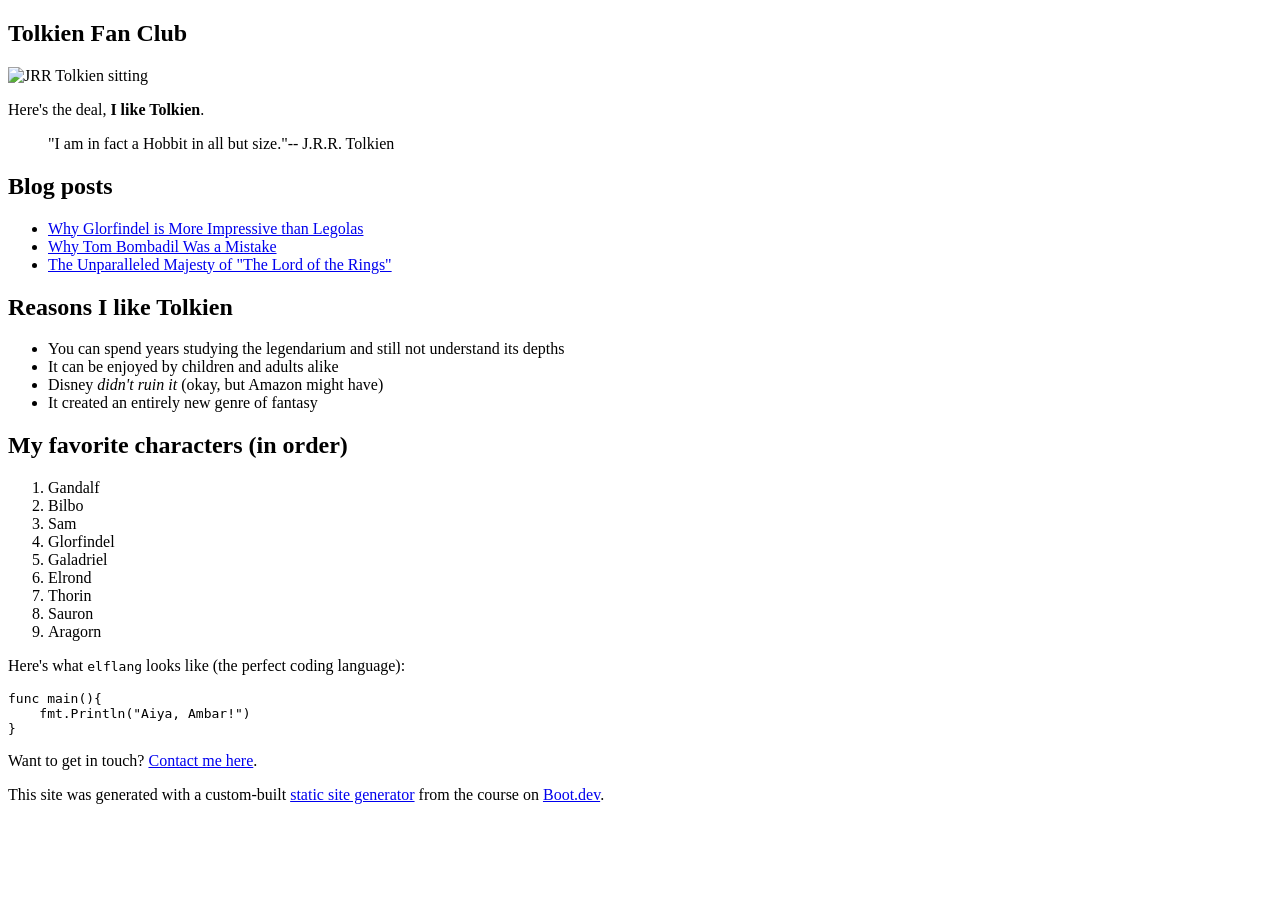
==== docs/index.html @ 5e7468aa "deploy public site" ====
<!DOCTYPE html>
<html>

<head>
    <meta charset="utf-8">
    <meta name="viewport" content="width=device-width, initial-scale=1">
    <title> Tolkien Fan Club </title>
    <link href="/static-site-generator/index.css" rel="stylesheet">
</head>

<body>
    <article>
        <p><h1>Tolkien Fan Club</h1><p><img src="/static-site-generator/images/tolkien.png" alt="JRR Tolkien sitting"></img></p><p>Here's the deal, <b>I like Tolkien</b>.</p><blockquote>"I am in fact a Hobbit in all but size."-- J.R.R. Tolkien</blockquote><h2>Blog posts</h2><ul><li><a href="/static-site-generator/blog/glorfindel">Why Glorfindel is More Impressive than Legolas</a></li><li><a href="/static-site-generator/blog/tom">Why Tom Bombadil Was a Mistake</a></li><li><a href="/static-site-generator/blog/majesty">The Unparalleled Majesty of "The Lord of the Rings"</a></li></ul><h2>Reasons I like Tolkien</h2><ul><li>You can spend years studying the legendarium and still not understand its depths</li><li>It can be enjoyed by children and adults alike</li><li>Disney <i>didn't ruin it</i> (okay, but Amazon might have)</li><li>It created an entirely new genre of fantasy</li></ul><h2>My favorite characters (in order)</h2><ol><li>Gandalf</li><li>Bilbo</li><li>Sam</li><li>Glorfindel</li><li>Galadriel</li><li>Elrond</li><li>Thorin</li><li>Sauron</li><li>Aragorn</li></ol><p>Here's what <code>elflang</code> looks like (the perfect coding language):</p><pre><code>func main(){
    fmt.Println("Aiya, Ambar!")
}</code></pre><p>Want to get in touch? <a href="/static-site-generator/contact">Contact me here</a>.</p><p>This site was generated with a custom-built <a href="https://www.boot.dev/courses/build-static-site-generator-python">static site generator</a> from the course on <a href="https://www.boot.dev">Boot.dev</a>.</p></p>
    </article>
</body>

</html>
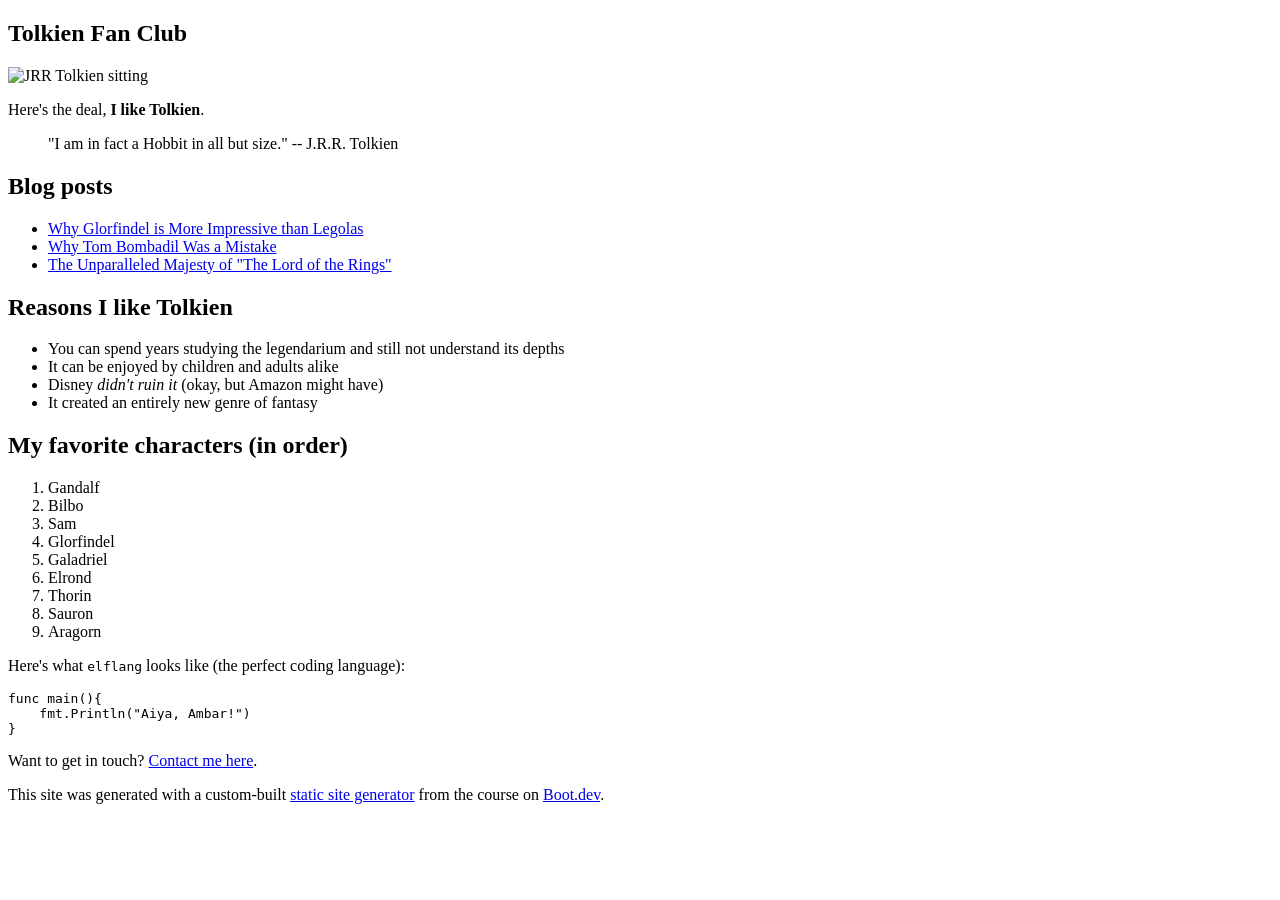
==== commit 0e8904fa: "apply changes to deployed site" ====
--- a/docs/index.html
+++ b/docs/index.html
@@ -10,7 +10,8 @@
 
 <body>
     <article>
-        <p><h1>Tolkien Fan Club</h1><p><img src="/static-site-generator/images/tolkien.png" alt="JRR Tolkien sitting"></img></p><p>Here's the deal, <b>I like Tolkien</b>.</p><blockquote>"I am in fact a Hobbit in all but size."-- J.R.R. Tolkien</blockquote><h2>Blog posts</h2><ul><li><a href="/static-site-generator/blog/glorfindel">Why Glorfindel is More Impressive than Legolas</a></li><li><a href="/static-site-generator/blog/tom">Why Tom Bombadil Was a Mistake</a></li><li><a href="/static-site-generator/blog/majesty">The Unparalleled Majesty of "The Lord of the Rings"</a></li></ul><h2>Reasons I like Tolkien</h2><ul><li>You can spend years studying the legendarium and still not understand its depths</li><li>It can be enjoyed by children and adults alike</li><li>Disney <i>didn't ruin it</i> (okay, but Amazon might have)</li><li>It created an entirely new genre of fantasy</li></ul><h2>My favorite characters (in order)</h2><ol><li>Gandalf</li><li>Bilbo</li><li>Sam</li><li>Glorfindel</li><li>Galadriel</li><li>Elrond</li><li>Thorin</li><li>Sauron</li><li>Aragorn</li></ol><p>Here's what <code>elflang</code> looks like (the perfect coding language):</p><pre><code>func main(){
+        <p><h1>Tolkien Fan Club</h1><p><img src="/static-site-generator/images/tolkien.png" alt="JRR Tolkien sitting"></img></p><p>Here's the deal, <b>I like Tolkien</b>.</p><blockquote>"I am in fact a Hobbit in all but size."
+-- J.R.R. Tolkien</blockquote><h2>Blog posts</h2><ul><li><a href="/static-site-generator/blog/glorfindel">Why Glorfindel is More Impressive than Legolas</a></li><li><a href="/static-site-generator/blog/tom">Why Tom Bombadil Was a Mistake</a></li><li><a href="/static-site-generator/blog/majesty">The Unparalleled Majesty of "The Lord of the Rings"</a></li></ul><h2>Reasons I like Tolkien</h2><ul><li>You can spend years studying the legendarium and still not understand its depths</li><li>It can be enjoyed by children and adults alike</li><li>Disney <i>didn't ruin it</i> (okay, but Amazon might have)</li><li>It created an entirely new genre of fantasy</li></ul><h2>My favorite characters (in order)</h2><ol><li>Gandalf</li><li>Bilbo</li><li>Sam</li><li>Glorfindel</li><li>Galadriel</li><li>Elrond</li><li>Thorin</li><li>Sauron</li><li>Aragorn</li></ol><p>Here's what <code>elflang</code> looks like (the perfect coding language):</p><pre><code>func main(){
     fmt.Println("Aiya, Ambar!")
 }</code></pre><p>Want to get in touch? <a href="/static-site-generator/contact">Contact me here</a>.</p><p>This site was generated with a custom-built <a href="https://www.boot.dev/courses/build-static-site-generator-python">static site generator</a> from the course on <a href="https://www.boot.dev">Boot.dev</a>.</p></p>
     </article>
